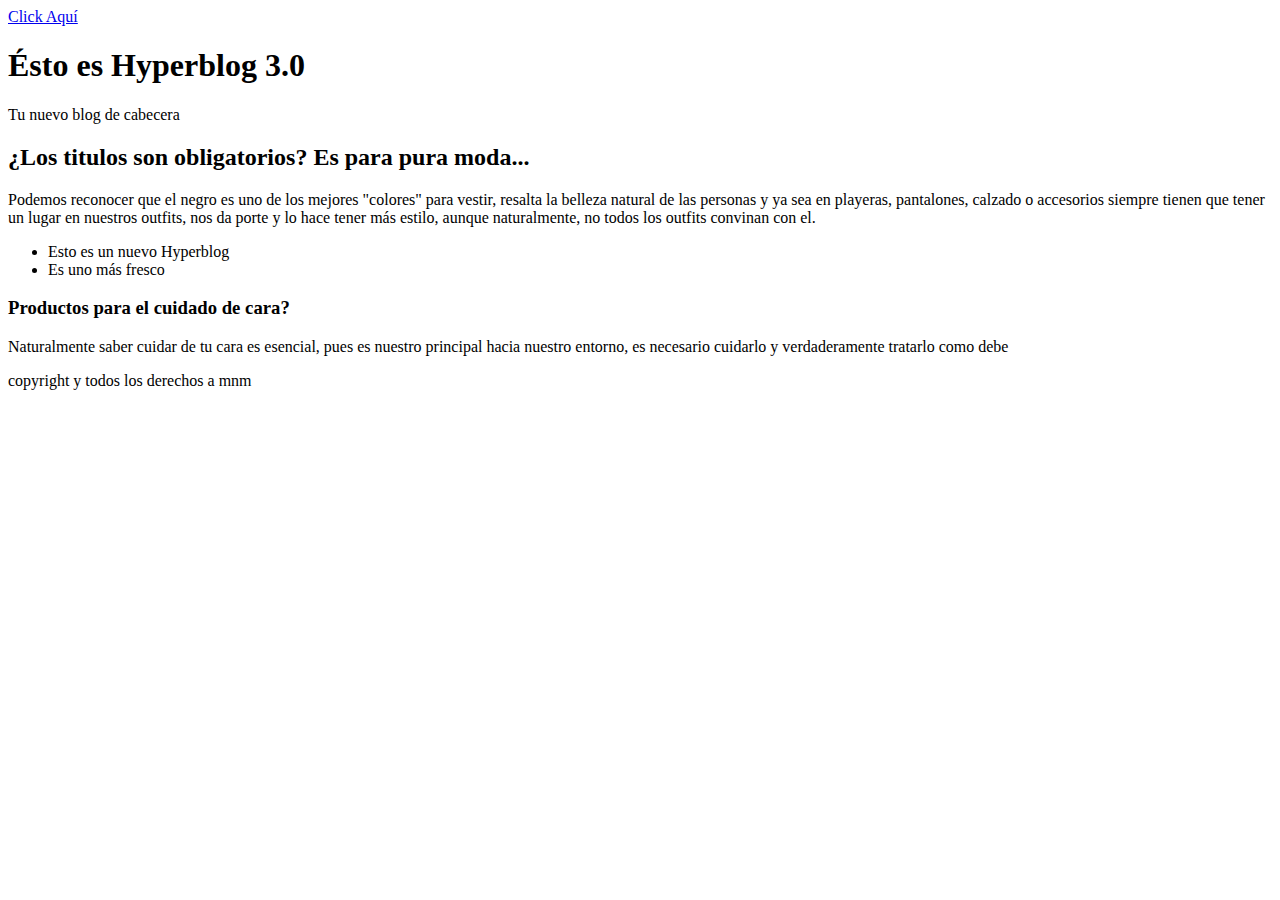
==== Dimencion.html @ 36a110b3 "Agregue el sidebar" ====
<!DOCTYPE html>
<html>
    <head>
        <title>Welcome to Hyperblog 3.0</title>
        <meta charset="utf-8">
        <link rel="stylesheet" href="css/Variedad.css">
        <link rel="preconnect" href="https://fonts.googleapis.com">
        <link rel="preconnect" href="https://fonts.gstatic.com" crossorigin>
        <link href="https://fonts.googleapis.com/css2?family=Montserrat:wght@200&family=Style+Script&display=swap" rel="stylesheet">

    </head>
    <body>
        <header>
            <nav>
                <a href="../../proyecto1/bloggpost.html" title="Hyperblog 2.0">Click Aquí</a>
            </nav>
        </header>

        <div class="sidebar">

        </div>
        
        <div id="container">
            <div class="cabecera">
                <h1 class="cabecera__h1">
                   &Eacute;sto es Hyperblog 3.0
                </h1> 
                <span class="cabecera__span" id="tagline">
                    Tu nuevo blog de cabecera
                </span>
            <div>
            <div class="post">    
                <h2>¿Los titulos son obligatorios? Es para pura moda...</h2>
                <p>
                    Podemos reconocer que el negro es uno de los mejores "colores" para vestir, resalta la belleza natural de las personas y ya sea en playeras, pantalones, calzado o accesorios siempre tienen que tener un lugar en nuestros outfits, nos da porte y lo hace tener más estilo, aunque naturalmente, no todos los outfits convinan con el.
                </p>
                <ul>
                    <li>Esto es un nuevo Hyperblog</li>
                    <li>Es uno más fresco</li>
                </ul>
            </div>
        </div>
        <article id="article1">
            <section id="article1">
                <h3>Productos para el cuidado de cara?</h3>
                <p>Naturalmente saber cuidar de tu cara es esencial, pues es nuestro principal hacia nuestro entorno, es necesario cuidarlo y verdaderamente tratarlo como debe</p>
            </section>
        </article>
        <footer>
            copyright y todos los derechos a mnm
        </footer>
    </body>
</html>
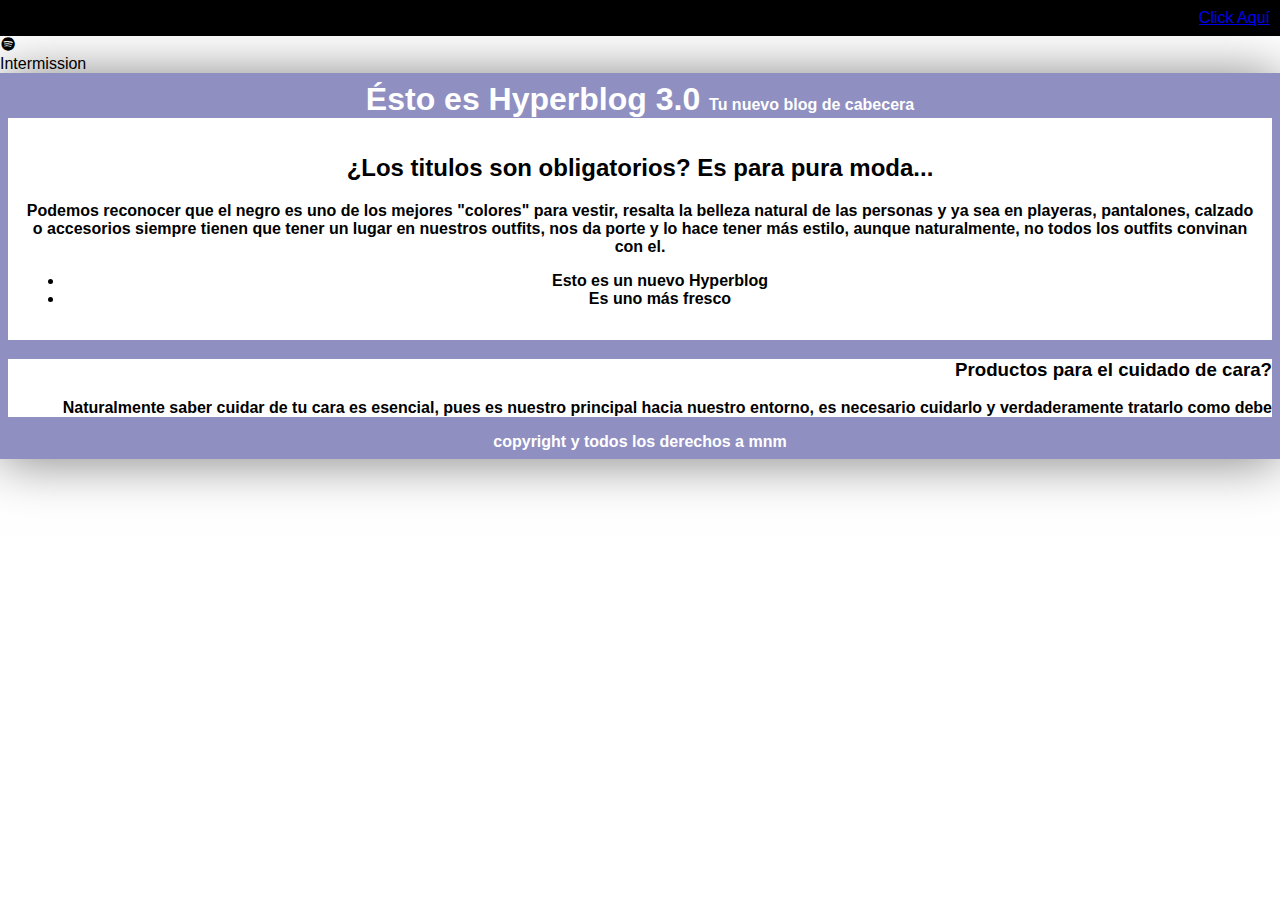
==== commit 48345ff7: "Añadi el nombre y logo de intermission" ====
--- a/Dimencion.html
+++ b/Dimencion.html
@@ -4,6 +4,7 @@
         <title>Welcome to Hyperblog 3.0</title>
         <meta charset="utf-8">
         <link rel="stylesheet" href="css/Variedad.css">
+        <link href='https://unpkg.com/boxicons@2.0.9/css/boxicons.min.css' rel='stylesheet'>
         <link rel="preconnect" href="https://fonts.googleapis.com">
         <link rel="preconnect" href="https://fonts.gstatic.com" crossorigin>
         <link href="https://fonts.googleapis.com/css2?family=Montserrat:wght@200&family=Style+Script&display=swap" rel="stylesheet">
@@ -17,9 +18,14 @@
         </header>
 
         <div class="sidebar">
+            <div class="logo__content">
+                <div class="logo">
+                    <i class='bx bxl-spotify'></i>
+                    <div class="logo_name">Intermission</div>
+                </div>
+            </div>
+        </div>
 
-        </div>
-        
         <div id="container">
             <div class="cabecera">
                 <h1 class="cabecera__h1">
--- a/css/Variedad.css
+++ b/css/Variedad.css
@@ -0,0 +1,75 @@
+body 
+{
+    background: white;
+    color: black;
+    text-align: center;
+    font-family: "Arial";
+    font-size: 16px;
+    margin: 0;
+    padding: 0;
+}
+
+header
+{
+    background: black;
+    color: white;
+    text-align: end;
+    border: solid black 10px;
+    line-height: 1;
+    padding: 0;
+}
+
+.sidebar
+{
+    text-align: start;
+}
+
+#container
+{
+    border: #4499;
+}
+
+.cabecera
+{
+    background: #4499;
+    box-shadow: 0px 2px 50px 0px rgba(0,0,0,0.5);
+    color: white;
+    font-weight: bold;
+    margin: 0;
+    padding: 0.5em;
+
+}
+
+.cabecera__h1
+{
+    color: white;
+    display: inline;
+    text-align: start;
+}
+
+#cabecera #tagline
+{
+    margin: 1em 0 0 0;
+    font-weight: normal;
+    font-size: 0.8em;
+    text-align: start;
+}
+
+.post h1
+{
+    font-family: "Montserrat", cursive;
+}
+
+.post
+{
+    background: white;
+    color: black;
+    padding: 1em;
+}
+
+#article1
+{
+    background:white;
+    color: black;
+    text-align: right;
+}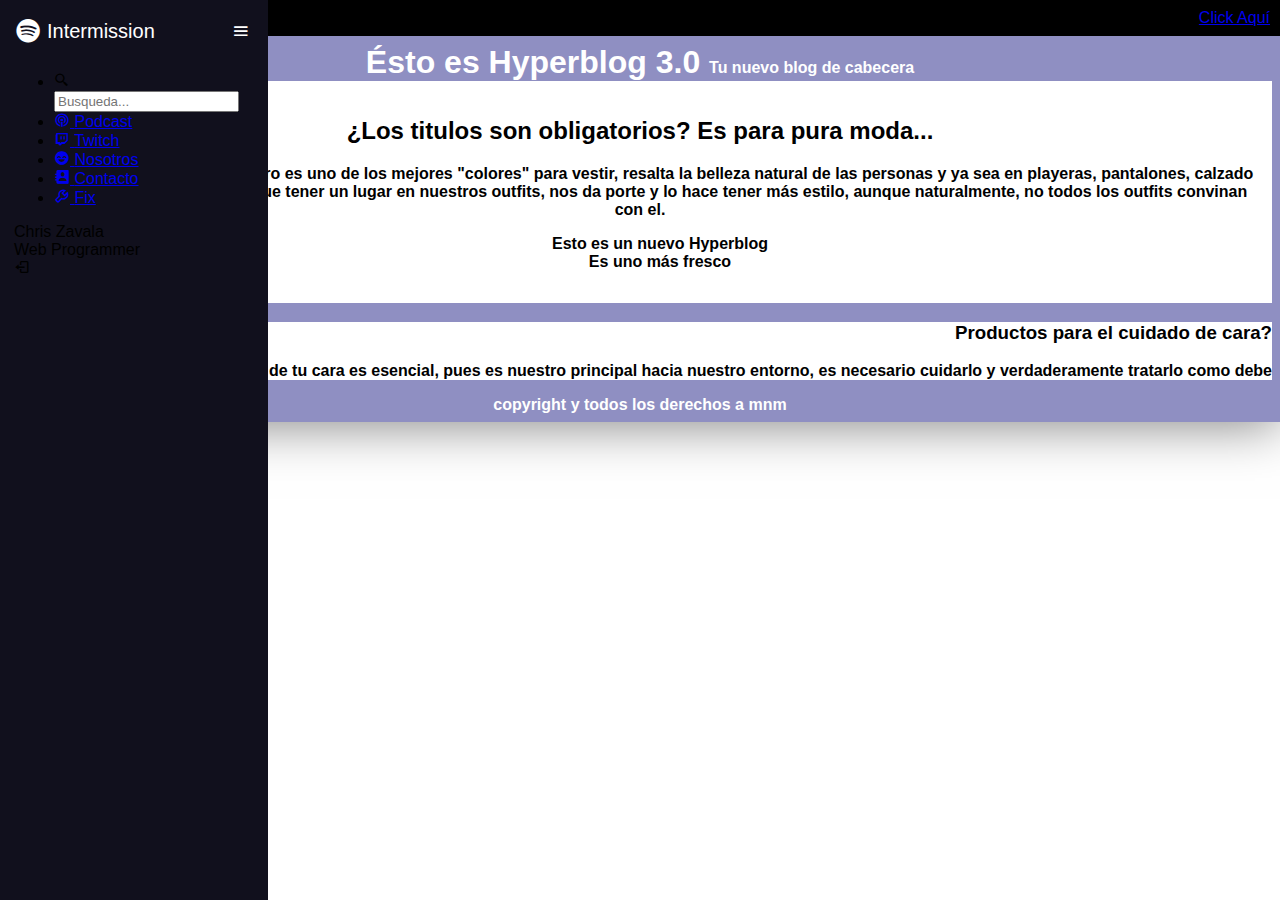
==== commit 4c2789fd: "Agregue algunos cambios en el css de la sidebar" ====
--- a/Dimencion.html
+++ b/Dimencion.html
@@ -8,6 +8,7 @@
         <link rel="preconnect" href="https://fonts.googleapis.com">
         <link rel="preconnect" href="https://fonts.gstatic.com" crossorigin>
         <link href="https://fonts.googleapis.com/css2?family=Montserrat:wght@200&family=Style+Script&display=swap" rel="stylesheet">
+        <link href="https://fonts.googleapis.com/css2?family=Poppins:ital,wght@1,200&display=swap" rel="stylesheet">
 
     </head>
     <body>
@@ -18,10 +19,65 @@
         </header>
 
         <div class="sidebar">
-            <div class="logo__content">
+            <div class="logo_content">
                 <div class="logo">
                     <i class='bx bxl-spotify'></i>
                     <div class="logo_name">Intermission</div>
+                </div>
+                <i class='bx bx-menu' id="btn"></i>
+            </div>
+            <ul class="nav_list">
+                <li>
+                        <i class='bx bx-search-alt-2'></i>
+                        <input type="text" placeholder="Busqueda...">
+                    <!-- <span class="tooltip">Dashboard</span> -->
+                </li>
+                <li>
+                    <a href="#">
+                        <i class='bx bx-podcast' ></i>
+                        <span class="links_name">Podcast</span>
+                    </a>
+                    <!-- <span class="tooltip">Dashboard</span> -->
+                </li>
+                <li>
+                    <a href="#">
+                        <i class='bx bxl-twitch'></i>
+                        <span class="links_name">Twitch</span>
+                    </a>
+                    <!-- <span class="tooltip">Dashboard</span> -->
+                </li>
+                <li>
+                    <a href="#">
+                        <i class='bx bxs-happy-beaming'></i>
+                        <span class="links_name">Nosotros</span>
+                    </a>
+                    <!-- <span class="tooltip">Dashboard</span> -->
+                </li>
+                <li>
+                    <a href="#">
+                        <i class='bx bxs-contact' ></i>
+                        <span class="links_name">Contacto</span>
+                    </a>
+                    <!-- <span class="tooltip">Dashboard</span> -->
+                </li>
+                <li>
+                    <a href="#">
+                        <i class='bx bx-wrench'></i>
+                        <span class="links_name">Fix</span>
+                    </a>
+                    <!-- <span class="tooltip">Dashboard</span> -->
+                </li>
+            </ul>
+            <div class="profile_content">
+                <div class="profile">
+                    <div class="profile_details">
+                        <!-- <img src="ZaGu.jpg" alt=""> -->
+                        <div class="name_job">
+                            <div class="name">Chris Zavala</div>
+                            <div class="job">Web Programmer</div>
+                        </div>
+                    </div>
+                    <i class='bx bx-log-out' id="log_out"></i>
                 </div>
             </div>
         </div>
--- a/css/Variedad.css
+++ b/css/Variedad.css
@@ -2,9 +2,13 @@
 {
     background: white;
     color: black;
+    position: relative;
     text-align: center;
     font-family: "Arial";
     font-size: 16px;
+    min-height: 100vh;
+    width: 100%;
+    overflow: hidden;
     margin: 0;
     padding: 0;
 }
@@ -21,7 +25,49 @@
 
 .sidebar
 {
+    position: fixed;
+    top: 0;
+    left: 0;
     text-align: start;
+    height: 100%;
+    width: 240px;
+    background: #11101d;
+    padding: 6px 14px;
+}
+
+.sidebar .logo_content .logo 
+{
+    color: #fff;
+    display: flex;
+    height: 50px;
+    width: 100%;
+    align-items: center;
+}
+
+.logo_content .logo i
+{
+    font-size: 28px;
+    margin-right: 5px;
+}
+
+.logo_content .logo .logo_name
+{
+    font-size: 20px;
+    font-weight: 400;
+}
+
+.sidebar #btn
+{
+    position: absolute;
+    color: #fff;
+    left: 90%;
+    top: 6px;
+    font-size: 20px;
+    height: 50px;
+    width: 50px;
+    text-align: center;
+    line-height: 50px;
+    transform: translate(-50%);
 }
 
 #container
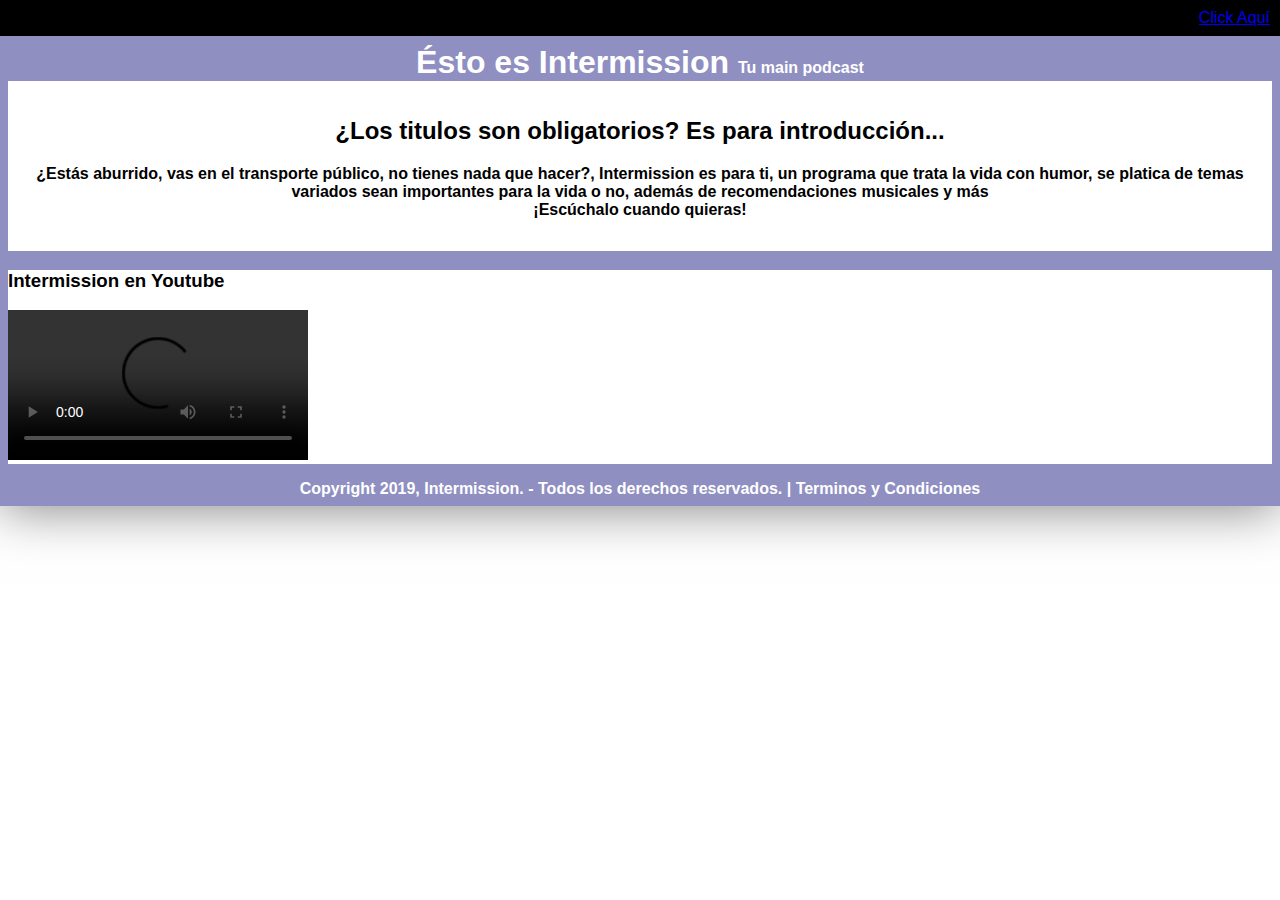
==== commit ed1c9fac: "Cambie la descripcion de la pagina principal por la del podcast" ====
--- a/Dimencion.html
+++ b/Dimencion.html
@@ -4,11 +4,9 @@
         <title>Welcome to Hyperblog 3.0</title>
         <meta charset="utf-8">
         <link rel="stylesheet" href="css/Variedad.css">
-        <link href='https://unpkg.com/boxicons@2.0.9/css/boxicons.min.css' rel='stylesheet'>
         <link rel="preconnect" href="https://fonts.googleapis.com">
         <link rel="preconnect" href="https://fonts.gstatic.com" crossorigin>
         <link href="https://fonts.googleapis.com/css2?family=Montserrat:wght@200&family=Style+Script&display=swap" rel="stylesheet">
-        <link href="https://fonts.googleapis.com/css2?family=Poppins:ital,wght@1,200&display=swap" rel="stylesheet">
 
     </head>
     <body>
@@ -19,97 +17,35 @@
         </header>
 
         <div class="sidebar">
-            <div class="logo_content">
-                <div class="logo">
-                    <i class='bx bxl-spotify'></i>
-                    <div class="logo_name">Intermission</div>
-                </div>
-                <i class='bx bx-menu' id="btn"></i>
-            </div>
-            <ul class="nav_list">
-                <li>
-                        <i class='bx bx-search-alt-2'></i>
-                        <input type="text" placeholder="Busqueda...">
-                    <!-- <span class="tooltip">Dashboard</span> -->
-                </li>
-                <li>
-                    <a href="#">
-                        <i class='bx bx-podcast' ></i>
-                        <span class="links_name">Podcast</span>
-                    </a>
-                    <!-- <span class="tooltip">Dashboard</span> -->
-                </li>
-                <li>
-                    <a href="#">
-                        <i class='bx bxl-twitch'></i>
-                        <span class="links_name">Twitch</span>
-                    </a>
-                    <!-- <span class="tooltip">Dashboard</span> -->
-                </li>
-                <li>
-                    <a href="#">
-                        <i class='bx bxs-happy-beaming'></i>
-                        <span class="links_name">Nosotros</span>
-                    </a>
-                    <!-- <span class="tooltip">Dashboard</span> -->
-                </li>
-                <li>
-                    <a href="#">
-                        <i class='bx bxs-contact' ></i>
-                        <span class="links_name">Contacto</span>
-                    </a>
-                    <!-- <span class="tooltip">Dashboard</span> -->
-                </li>
-                <li>
-                    <a href="#">
-                        <i class='bx bx-wrench'></i>
-                        <span class="links_name">Fix</span>
-                    </a>
-                    <!-- <span class="tooltip">Dashboard</span> -->
-                </li>
-            </ul>
-            <div class="profile_content">
-                <div class="profile">
-                    <div class="profile_details">
-                        <!-- <img src="ZaGu.jpg" alt=""> -->
-                        <div class="name_job">
-                            <div class="name">Chris Zavala</div>
-                            <div class="job">Web Programmer</div>
-                        </div>
-                    </div>
-                    <i class='bx bx-log-out' id="log_out"></i>
-                </div>
-            </div>
+
         </div>
-
+        
         <div id="container">
             <div class="cabecera">
                 <h1 class="cabecera__h1">
-                   &Eacute;sto es Hyperblog 3.0
+                   &Eacute;sto es Intermission
                 </h1> 
                 <span class="cabecera__span" id="tagline">
-                    Tu nuevo blog de cabecera
+                    Tu main podcast
                 </span>
             <div>
             <div class="post">    
-                <h2>¿Los titulos son obligatorios? Es para pura moda...</h2>
+                <h2>¿Los titulos son obligatorios? Es para introducci&oacute;n...</h2>
                 <p>
-                    Podemos reconocer que el negro es uno de los mejores "colores" para vestir, resalta la belleza natural de las personas y ya sea en playeras, pantalones, calzado o accesorios siempre tienen que tener un lugar en nuestros outfits, nos da porte y lo hace tener más estilo, aunque naturalmente, no todos los outfits convinan con el.
+                    ¿Est&aacute;s aburrido, vas en el transporte p&uacute;blico, no tienes nada que hacer?, Intermission es para ti, un programa que trata la vida con humor, se platica de temas variados sean importantes para la vida o no, adem&aacute;s de recomendaciones musicales y m&aacute;s <br>
+                    ¡Esc&uacute;chalo cuando quieras!
                 </p>
-                <ul>
-                    <li>Esto es un nuevo Hyperblog</li>
-                    <li>Es uno más fresco</li>
-                </ul>
-            </div>
         </div>
         <article id="article1">
             <section id="article1">
-                <h3>Productos para el cuidado de cara?</h3>
-                <p>Naturalmente saber cuidar de tu cara es esencial, pues es nuestro principal hacia nuestro entorno, es necesario cuidarlo y verdaderamente tratarlo como debe</p>
+                <h3>Intermission en Youtube</h3>
+                <p>
+                    <video src="https://www.youtube.com/watch?v=JA4WOEvCXlo" controls>19 de Septiembre - Intermission Podcast</video>
+                </p>
             </section>
         </article>
         <footer>
-            copyright y todos los derechos a mnm
+            Copyright <i class='bx bx-copyright'></i> 2019, Intermission. - Todos los derechos reservados. | <a>Terminos y Condiciones</a>
         </footer>
     </body>
 </html>--- a/css/Variedad.css
+++ b/css/Variedad.css
@@ -2,13 +2,9 @@
 {
     background: white;
     color: black;
-    position: relative;
     text-align: center;
     font-family: "Arial";
     font-size: 16px;
-    min-height: 100vh;
-    width: 100%;
-    overflow: hidden;
     margin: 0;
     padding: 0;
 }
@@ -21,53 +17,6 @@
     border: solid black 10px;
     line-height: 1;
     padding: 0;
-}
-
-.sidebar
-{
-    position: fixed;
-    top: 0;
-    left: 0;
-    text-align: start;
-    height: 100%;
-    width: 240px;
-    background: #11101d;
-    padding: 6px 14px;
-}
-
-.sidebar .logo_content .logo 
-{
-    color: #fff;
-    display: flex;
-    height: 50px;
-    width: 100%;
-    align-items: center;
-}
-
-.logo_content .logo i
-{
-    font-size: 28px;
-    margin-right: 5px;
-}
-
-.logo_content .logo .logo_name
-{
-    font-size: 20px;
-    font-weight: 400;
-}
-
-.sidebar #btn
-{
-    position: absolute;
-    color: #fff;
-    left: 90%;
-    top: 6px;
-    font-size: 20px;
-    height: 50px;
-    width: 50px;
-    text-align: center;
-    line-height: 50px;
-    transform: translate(-50%);
 }
 
 #container
@@ -117,5 +66,5 @@
 {
     background:white;
     color: black;
-    text-align: right;
+    text-align: left;
 }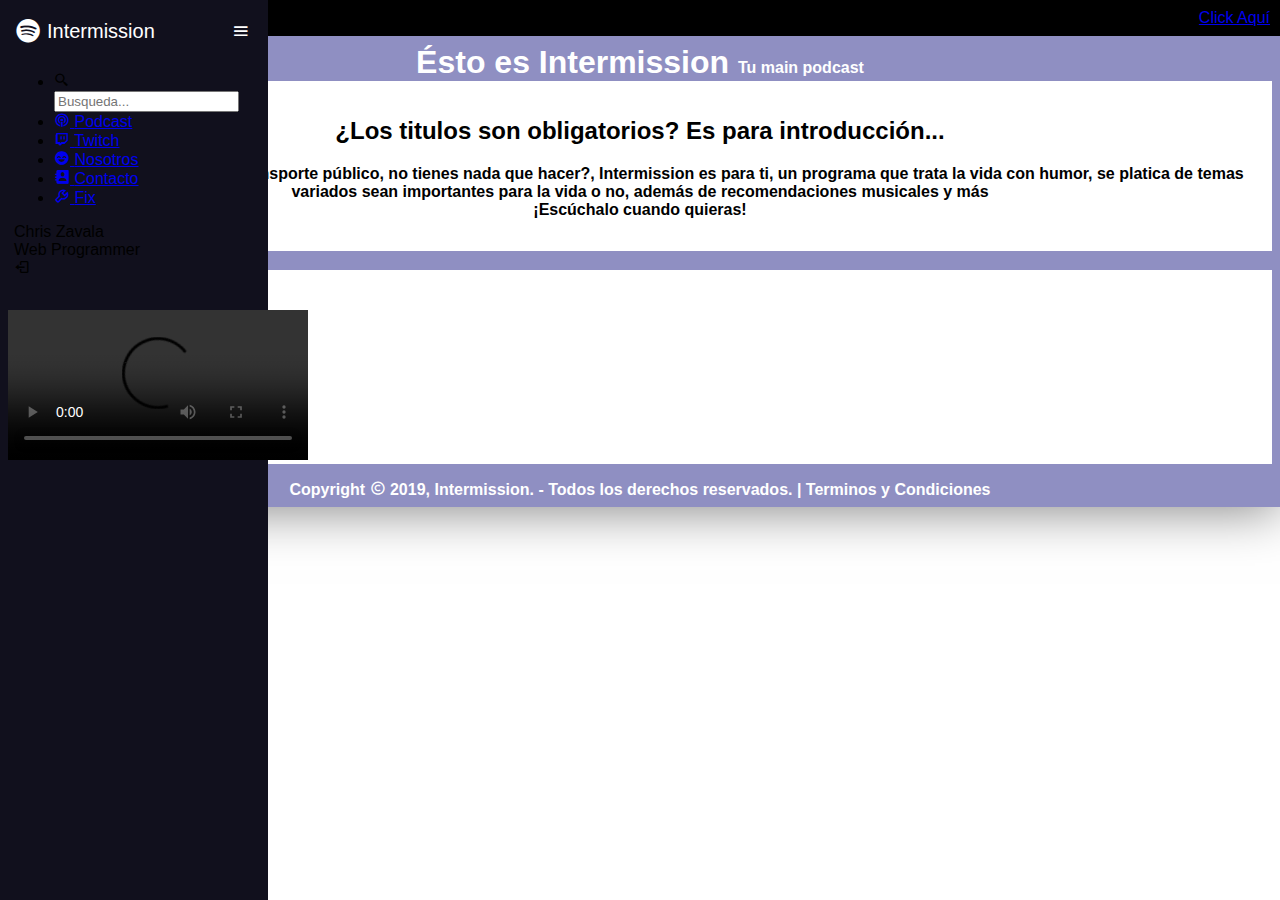
==== commit fd908ae4: "Merge branch 'main' of github.com:ChrisZachG/Intermmision into sidebar" ====
--- a/Dimencion.html
+++ b/Dimencion.html
@@ -4,9 +4,11 @@
         <title>Welcome to Hyperblog 3.0</title>
         <meta charset="utf-8">
         <link rel="stylesheet" href="css/Variedad.css">
+        <link href='https://unpkg.com/boxicons@2.0.9/css/boxicons.min.css' rel='stylesheet'>
         <link rel="preconnect" href="https://fonts.googleapis.com">
         <link rel="preconnect" href="https://fonts.gstatic.com" crossorigin>
         <link href="https://fonts.googleapis.com/css2?family=Montserrat:wght@200&family=Style+Script&display=swap" rel="stylesheet">
+        <link href="https://fonts.googleapis.com/css2?family=Poppins:ital,wght@1,200&display=swap" rel="stylesheet">
 
     </head>
     <body>
@@ -17,9 +19,69 @@
         </header>
 
         <div class="sidebar">
+            <div class="logo_content">
+                <div class="logo">
+                    <i class='bx bxl-spotify'></i>
+                    <div class="logo_name">Intermission</div>
+                </div>
+                <i class='bx bx-menu' id="btn"></i>
+            </div>
+            <ul class="nav_list">
+                <li>
+                        <i class='bx bx-search-alt-2'></i>
+                        <input type="text" placeholder="Busqueda...">
+                    <!-- <span class="tooltip">Dashboard</span> -->
+                </li>
+                <li>
+                    <a href="#">
+                        <i class='bx bx-podcast' ></i>
+                        <span class="links_name">Podcast</span>
+                    </a>
+                    <!-- <span class="tooltip">Dashboard</span> -->
+                </li>
+                <li>
+                    <a href="#">
+                        <i class='bx bxl-twitch'></i>
+                        <span class="links_name">Twitch</span>
+                    </a>
+                    <!-- <span class="tooltip">Dashboard</span> -->
+                </li>
+                <li>
+                    <a href="#">
+                        <i class='bx bxs-happy-beaming'></i>
+                        <span class="links_name">Nosotros</span>
+                    </a>
+                    <!-- <span class="tooltip">Dashboard</span> -->
+                </li>
+                <li>
+                    <a href="#">
+                        <i class='bx bxs-contact' ></i>
+                        <span class="links_name">Contacto</span>
+                    </a>
+                    <!-- <span class="tooltip">Dashboard</span> -->
+                </li>
+                <li>
+                    <a href="#">
+                        <i class='bx bx-wrench'></i>
+                        <span class="links_name">Fix</span>
+                    </a>
+                    <!-- <span class="tooltip">Dashboard</span> -->
+                </li>
+            </ul>
+            <div class="profile_content">
+                <div class="profile">
+                    <div class="profile_details">
+                        <!-- <img src="ZaGu.jpg" alt=""> -->
+                        <div class="name_job">
+                            <div class="name">Chris Zavala</div>
+                            <div class="job">Web Programmer</div>
+                        </div>
+                    </div>
+                    <i class='bx bx-log-out' id="log_out"></i>
+                </div>
+            </div>
+        </div>
 
-        </div>
-        
         <div id="container">
             <div class="cabecera">
                 <h1 class="cabecera__h1">
--- a/css/Variedad.css
+++ b/css/Variedad.css
@@ -2,9 +2,13 @@
 {
     background: white;
     color: black;
+    position: relative;
     text-align: center;
     font-family: "Arial";
     font-size: 16px;
+    min-height: 100vh;
+    width: 100%;
+    overflow: hidden;
     margin: 0;
     padding: 0;
 }
@@ -17,6 +21,53 @@
     border: solid black 10px;
     line-height: 1;
     padding: 0;
+}
+
+.sidebar
+{
+    position: fixed;
+    top: 0;
+    left: 0;
+    text-align: start;
+    height: 100%;
+    width: 240px;
+    background: #11101d;
+    padding: 6px 14px;
+}
+
+.sidebar .logo_content .logo 
+{
+    color: #fff;
+    display: flex;
+    height: 50px;
+    width: 100%;
+    align-items: center;
+}
+
+.logo_content .logo i
+{
+    font-size: 28px;
+    margin-right: 5px;
+}
+
+.logo_content .logo .logo_name
+{
+    font-size: 20px;
+    font-weight: 400;
+}
+
+.sidebar #btn
+{
+    position: absolute;
+    color: #fff;
+    left: 90%;
+    top: 6px;
+    font-size: 20px;
+    height: 50px;
+    width: 50px;
+    text-align: center;
+    line-height: 50px;
+    transform: translate(-50%);
 }
 
 #container
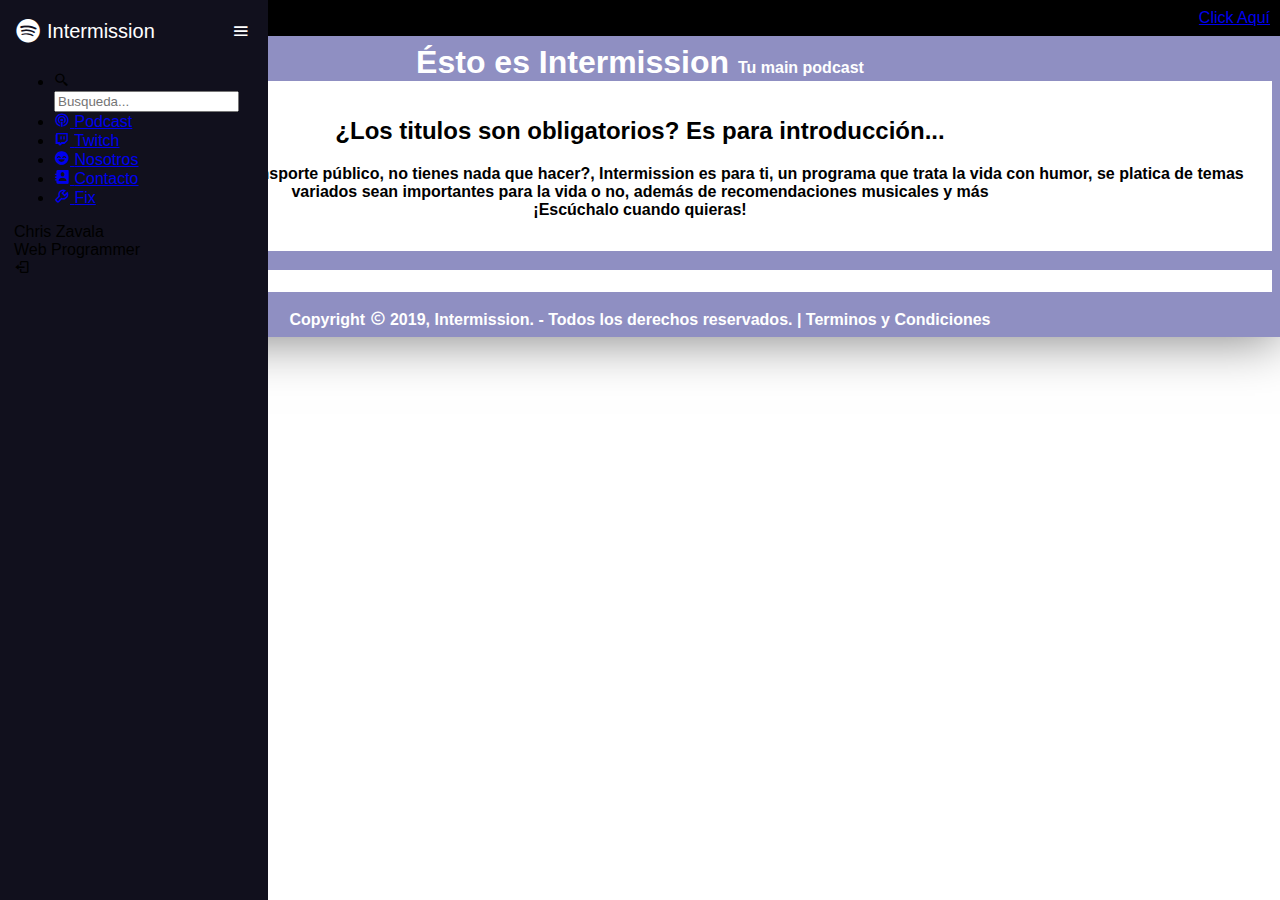
==== commit fb12146f: "Cambios de balance en la pagina" ====
--- a/Dimencion.html
+++ b/Dimencion.html
@@ -102,7 +102,7 @@
             <section id="article1">
                 <h3>Intermission en Youtube</h3>
                 <p>
-                    <video src="https://www.youtube.com/watch?v=JA4WOEvCXlo" controls>19 de Septiembre - Intermission Podcast</video>
+                    <!--<video src="https://www.youtube.com/watch?v=JA4WOEvCXlo" controls>19 de Septiembre - Intermission Podcast</video> -->
                 </p>
             </section>
         </article>
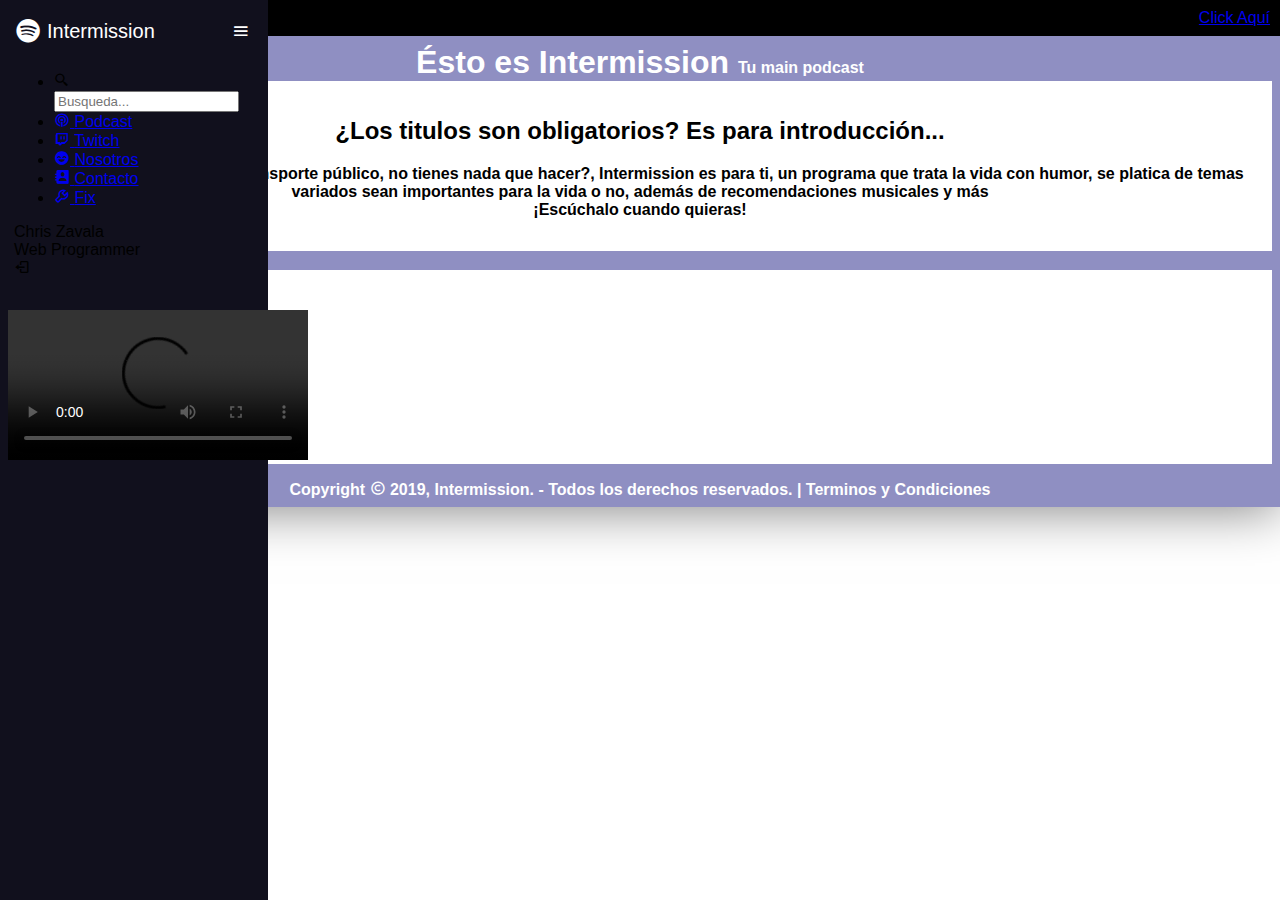
==== commit b36be56b: "Cambie el link de hyperblog 2.0" ====
--- a/Dimencion.html
+++ b/Dimencion.html
@@ -14,7 +14,7 @@
     <body>
         <header>
             <nav>
-                <a href="../../proyecto1/bloggpost.html" title="Hyperblog 2.0">Click Aquí</a>
+                <a href="../proyecto1/bloggpost.html" title="Hyperblog 2.0">Click Aquí</a>
             </nav>
         </header>
 
@@ -102,7 +102,7 @@
             <section id="article1">
                 <h3>Intermission en Youtube</h3>
                 <p>
-                    <!--<video src="https://www.youtube.com/watch?v=JA4WOEvCXlo" controls>19 de Septiembre - Intermission Podcast</video> -->
+                    <video src="https://www.youtube.com/watch?v=JA4WOEvCXlo" controls>19 de Septiembre - Intermission Podcast</video>
                 </p>
             </section>
         </article>
